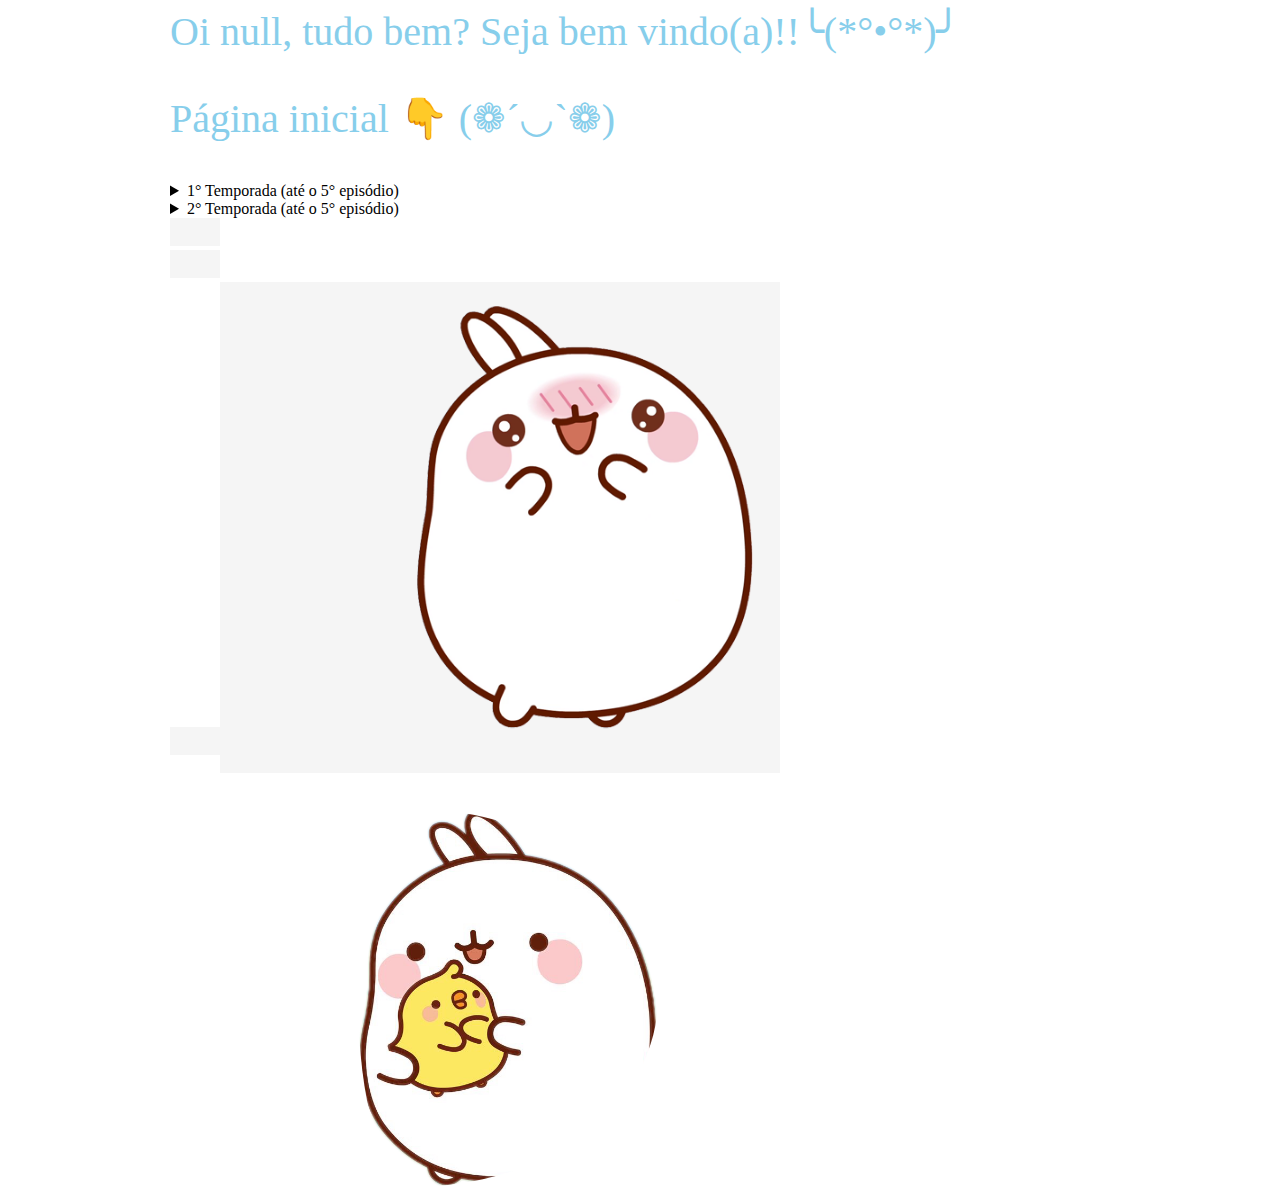
==== index.html @ 4d317387 "Update index.html" ====
<!DOCTYPE html>
<html lang="en">
	<head>
			<meta charset="UTF-8">
			<meta http-equiv="X-UA-Compatible" content="IE=edge">
			<meta name="viewport" content="width=<device-width>, initial-scale=1.0">
			<title>(●'◡'●)</title>
			<script src="click.js"></script>

	</head>
	<body>
		<id class="teste">

		
		<script language="javascript">
<!--
    var nome;
    nome=window.prompt("Digite seu nome ❤: ");
   document.write("Oi " + nome + ", tudo bem? Seja bem vindo(a)!!╰(*°•°*)╯");    
	alert("Obrigada!");
	confirm("Está tudo certo?");
	confirm("Olá de novo (❁´◡`❁) ");
	confirm("Espera, já vai acabar ☻");
	confirm("Prontinho!");
-->
    </script>
</id>

		<header>
	<p>Página inicial 👇 (❁´◡`❁) </p> <link rel="stylesheet" href="estilo.css">

	<details>
		<summary> 1° Temporada (até o 5° episódio) </summary>
		<br>
		<a href="https://www.google.com/search?cs=1&sxsrf=ALiCzsbVVsr8AlVkzLwIA7qaY5JZgbfMRw:1666283590617&q=molang+temporada+1+epis%C3%B3dio+1&stick=H4sIAAAAAAAAAONgFuLVT9c3NEzONTBKSTavUIJyzSrTylOycrVUspOt9EvKgCi-oCg_vSgx1yq1ILM4PyW1WKE8Iz8ntSAxPXURq1xufk5iXrpCSWpuQX5RYkqigqECSN3hzSmZ-QqGANZzasxnAAAA&sa=X&ved=2ahUKEwie4OmLnu_6AhX-pJUCHXEKC6EQm8wBegUIBhCwAg.html">Episódio 01 </a>  <br>
		<a href="https://www.google.com/search?cs=1&sxsrf=ALiCzsbVVsr8AlVkzLwIA7qaY5JZgbfMRw:1666283590617&q=molang+temporada+1+epis%C3%B3dio+2&stick=H4sIAAAAAAAAAONgFuLVT9c3NEzONTBKSTavUIJwU9JyUswzjJO1VLKTrfRLyoAovqAoP70oMdcqtSCzOD8ltVihPCM_J7UgMT11Eatcbn5OYl66QklqbkF-UWJKooKhAkjd4c0pmfkKRgC8r4zqZwAAAA&sa=X&ved=2ahUKEwie4OmLnu_6AhX-pJUCHXEKC6EQm8wBegUIBhCqAg">Episódio 02 </a>  <br>
		<a href="https://www.google.com/search?cs=1&sxsrf=ALiCzsY-QtQA0oNOyQn77vxH0ioCFnKBJg:1668096164480&q=molang+temporada+1+epis%C3%B3dio+3&stick=H4sIAAAAAAAAAONgFuLVT9c3NEzONTBKSTavUIJw0-KNq0oMsy21VLKTrfRLyoAovqAoP70oMdcqtSCzOD8ltVihPCM_J7UgMT11Eatcbn5OYl66QklqbkF-UWJKooKhAkjd4c0pmfkKxgB8BnqQZwAAAA&sa=X&ved=2ahUKEwius7u6_qP7AhXhA9QKHZSSAZ8Qm8wBegUIBRCkAg">Episódio 03 </a>  <br>      
		<a href="https://www.google.com/search?cs=1&sxsrf=ALiCzsY-QtQA0oNOyQn77vxH0ioCFnKBJg:1668096164480&q=molang+temporada+1+epis%C3%B3dio+4&stick=H4sIAAAAAAAAAONgFuLVT9c3NEzONTBKSTavUIJw0y3KjAqTLfK0VLKTrfRLyoAovqAoP70oMdcqtSCzOD8ltVihPCM_J7UgMT11Eatcbn5OYl66QklqbkF-UWJKooKhAkjd4c0pmfkKJgC_oZdaZwAAAA&sa=X&ved=2ahUKEwius7u6_qP7AhXhA9QKHZSSAZ8Qm8wBegUIBRCeAg">Episódio 04 </a>  <br> 
		<a href="https://www.google.com/search?cs=1&sxsrf=ALiCzsY-QtQA0oNOyQn77vxH0ioCFnKBJg:1668096164480&q=molang+temporada+1+epis%C3%B3dio+5&stick=H4sIAAAAAAAAAONgFuLVT9c3NEzONTBKSTavUIJw0wwrS5JySky1VLKTrfRLyoAovqAoP70oMdcqtSCzOD8ltVihPCM_J7UgMT11Eatcbn5OYl66QklqbkF-UWJKooKhAkjd4c0pmfkKpgA0iyPaZwAAAA&sa=X&ved=2ahUKEwius7u6_qP7AhXhA9QKHZSSAZ8Qm8wBegUIBRCYAg">Episódio 05 </a>  <br> 
		<br>
		</details>
		
		<details>
		<summary>  2° Temporada (até o 5° episódio) </summary>
		<br>
		<a href="" Episódio 01 </a>  <br> 
		<a href="" Episódio 02 </a>  <br> 
		<a href="" Episódio 03 </a>  <br> 
		<a href="" Episódio 04 </a>  <br> 
		<a href="" Episódio 05 </a>  <br> 
		<br>
		
		
		</details>

		</header>
<section> <a href="paginainicial.html"> <img src="pngegg1.png" title="Cute" height="70%"width="90%"alt="Oh... Check your wifi"> </a></section>
	<br><br><img src="molang.png" id="imagem" onClick="umClique()" onDblClick="doisCliques()" width="300">
	</body>

</html>
---- estilo.css ----
p{
	color:#87CEEB;
	font-size:30pt;
	font-family:"Forte";
	

}

a:link{
	text-
decoration:none;
background-color:#F5F5F5;
 color:lightpink;
padding:14px 25px;
text-align: center;
display: inline-block;
}

a:hover{
 text-decoration: underline;

}

a:activate{
	text-decoration: underline;
background-color:#87CEEB
}

img{
	border-radius: 50%;
	padding-left: 20%;
	}
	
	img:hover{
	transform:scale(1.2) ;
	}

	.teste{

		color:#87CEEB;
		font-size:30pt;
		font-family:"Forte";
		text-align: center;
	}

	body	{
		margin-left:	auto;				
		margin-right:	auto;
width: 940px;
}
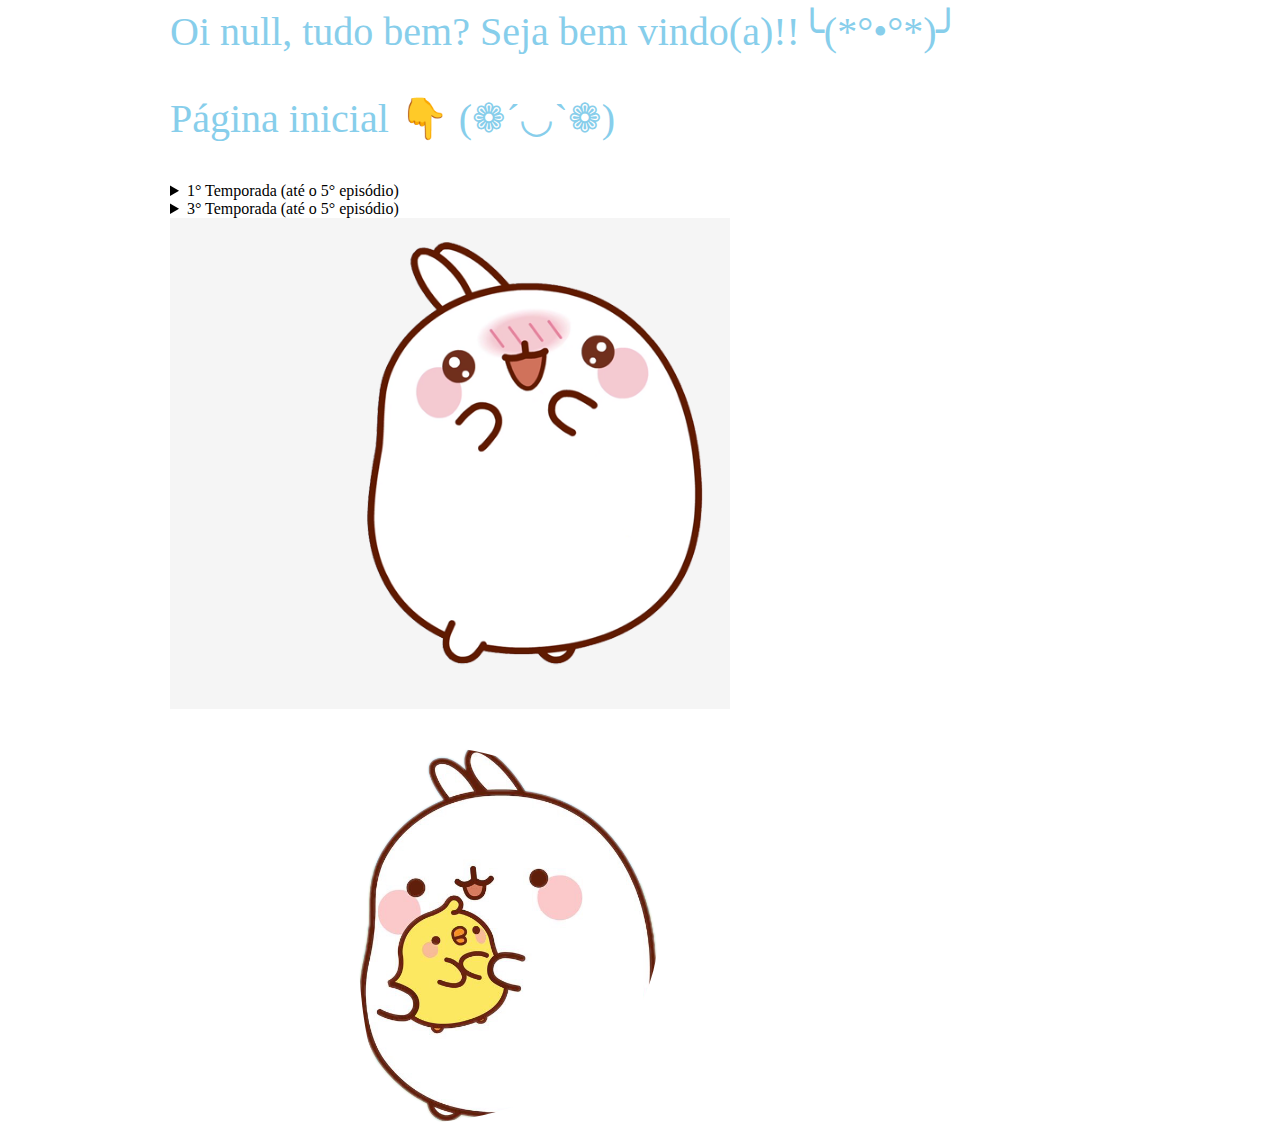
==== commit 2f7c67b6: "Update index.html" ====
--- a/index.html
+++ b/index.html
@@ -41,13 +41,13 @@
 		</details>
 		
 		<details>
-		<summary>  2° Temporada (até o 5° episódio) </summary>
+		<summary>  3° Temporada (até o 5° episódio) </summary>
 		<br>
-		<a href="" Episódio 01 </a>  <br> 
-		<a href="" Episódio 02 </a>  <br> 
-		<a href="" Episódio 03 </a>  <br> 
-		<a href="" Episódio 04 </a>  <br> 
-		<a href="" Episódio 05 </a>  <br> 
+		<a href="https://www.google.com/search?cs=1&sxsrf=ALiCzsbEsJ_cIej_UiLcuiEeRiF4Hk6E3A:1668096804877&q=molang+temporada+3+epis%C3%B3dio+1&stick=H4sIAAAAAAAAAONgFuLVT9c3NEzONTBKSTavUIJw03KrknONCuO1VLKTrfRLyoAovqAoP70oMdcqtSCzOD8ltVihPCM_J7UgMT11Eatcbn5OYl66QklqbkF-UWJKooKxAkjd4c0pmfkKhgAmEOIyZwAAAA&sa=X&ved=2ahUKEwjO5eLrgKT7AhUbtJUCHZt-CNwQm8wBegUIBxCVAg"> Episódio 01 </a>  <br> 
+		<a href="https://www.google.com/search?cs=1&sxsrf=ALiCzsbEsJ_cIej_UiLcuiEeRiF4Hk6E3A:1668096804877&q=molang+temporada+3+epis%C3%B3dio+2&stick=H4sIAAAAAAAAAONgFuLVT9c3NEzONTBKSTavUIJw0_IMTONNcky0VLKTrfRLyoAovqAoP70oMdcqtSCzOD8ltVihPCM_J7UgMT11Eatcbn5OYl66QklqbkF-UWJKooKxAkjd4c0pmfkKRgD9YRvGZwAAAA&sa=X&ved=2ahUKEwjO5eLrgKT7AhUbtJUCHZt-CNwQm8wBegUIBxCSAg"> Episódio 02 </a>  <br> 
+		<a href="https://www.google.com/search?cs=1&sxsrf=ALiCzsbEsJ_cIej_UiLcuiEeRiF4Hk6E3A:1668096804877&q=molang+temporada+3+epis%C3%B3dio+3&stick=H4sIAAAAAAAAAONgFuLVT9c3NEzONTBKSTavUIJwM4wLcvLSC4q1VLKTrfRLyoAovqAoP70oMdcqtSCzOD8ltVihPCM_J7UgMT11Eatcbn5OYl66QklqbkF-UWJKooKxAkjd4c0pmfkKxgBpwSUaZwAAAA&sa=X&ved=2ahUKEwjO5eLrgKT7AhUbtJUCHZt-CNwQm8wBegUIBxCMAg"> Episódio 03 </a>  <br> 
+		<a href="https://www.google.com/search?cs=1&sxsrf=ALiCzsbEsJ_cIej_UiLcuiEeRiF4Hk6E3A:1668096804877&q=molang+temporada+3+epis%C3%B3dio+4&stick=H4sIAAAAAAAAAONgFuLVT9c3NEzONTBKSTavUIJwM4wLcnIrK7O0VLKTrfRLyoAovqAoP70oMdcqtSCzOD8ltVihPCM_J7UgMT11Eatcbn5OYl66QklqbkF-UWJKooKxAkjd4c0pmfkKJgAWBFqHZwAAAA&sa=X&ved=2ahUKEwjO5eLrgKT7AhUbtJUCHZt-CNwQm8wBegUIBxCGAg"> Episódio 04 </a>  <br> 
+		<a href="https://www.google.com/search?cs=1&sxsrf=ALiCzsbEsJ_cIej_UiLcuiEeRiF4Hk6E3A:1668096804877&q=molang+temporada+3+epis%C3%B3dio+5&stick=H4sIAAAAAAAAAONgFuLVT9c3NEzONTBKSTavUIJwMwzMjA3LS4y0VLKTrfRLyoAovqAoP70oMdcqtSCzOD8ltVihPCM_J7UgMT11Eatcbn5OYl66QklqbkF-UWJKooKxAkjd4c0pmfkKpgC5h3BTZwAAAA&sa=X&ved=2ahUKEwjO5eLrgKT7AhUbtJUCHZt-CNwQm8wBegUIBxCAAg"> Episódio 05 </a>  <br> 
 		<br>
 		
 		
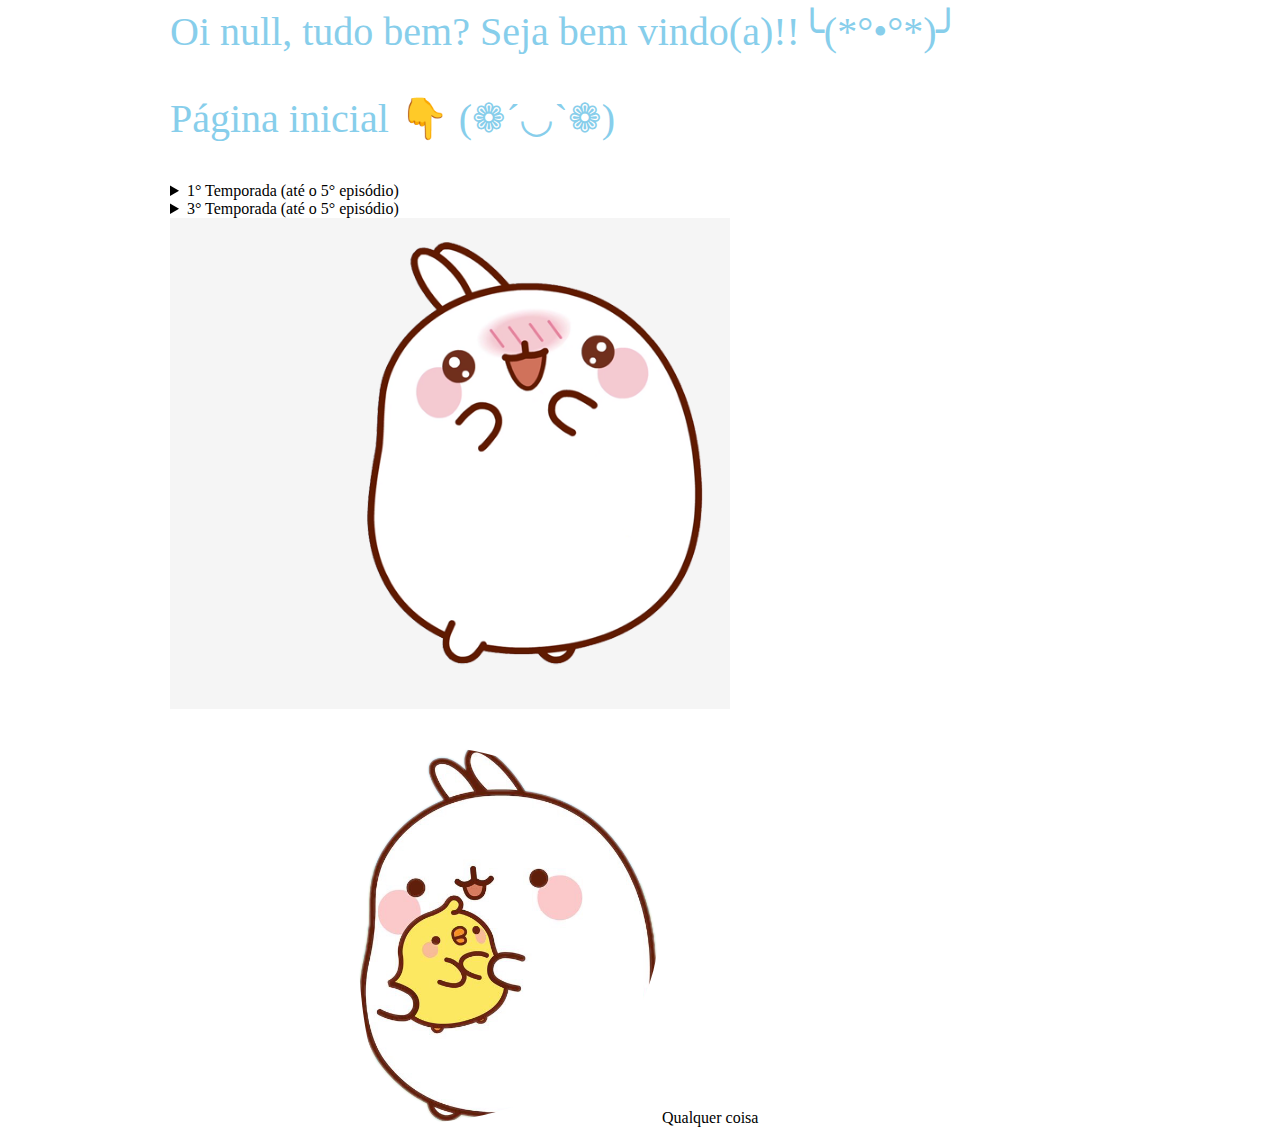
==== commit 6b01c666: "Update index.html" ====
--- a/index.html
+++ b/index.html
@@ -56,6 +56,7 @@
 		</header>
 <section> <a href="paginainicial.html"> <img src="pngegg1.png" title="Cute" height="70%"width="90%"alt="Oh... Check your wifi"> </a></section>
 	<br><br><img src="molang.png" id="imagem" onClick="umClique()" onDblClick="doisCliques()" width="300">
+	Qualquer coisa
 	</body>
 
 </html>
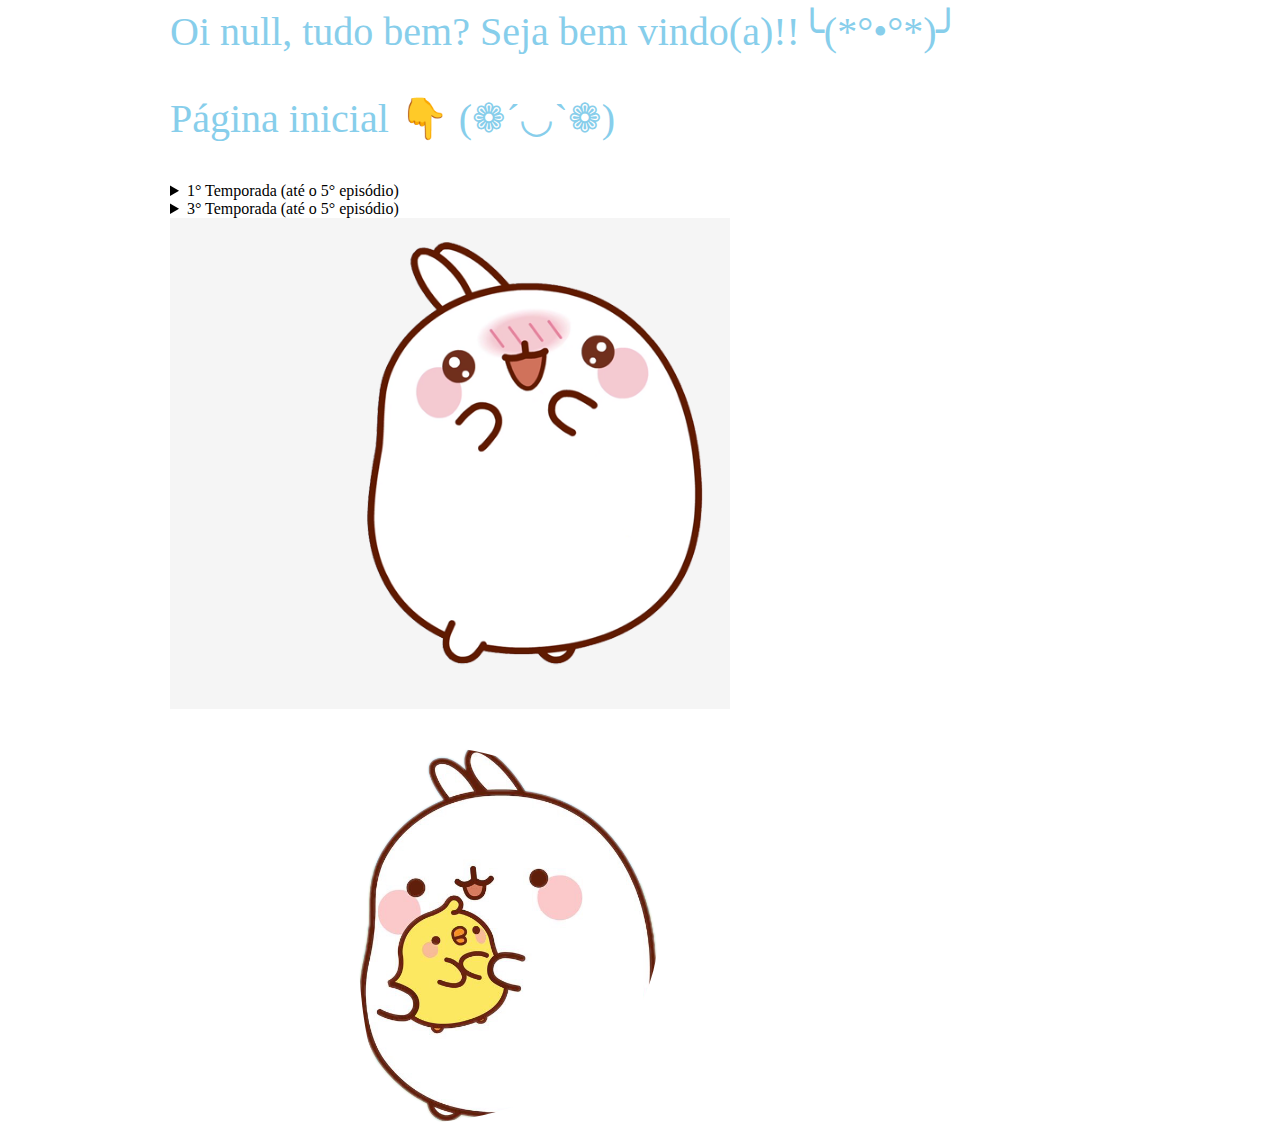
==== commit 2f81fa9d: "Update index.html" ====
--- a/index.html
+++ b/index.html
@@ -56,7 +56,6 @@
 		</header>
 <section> <a href="paginainicial.html"> <img src="pngegg1.png" title="Cute" height="70%"width="90%"alt="Oh... Check your wifi"> </a></section>
 	<br><br><img src="molang.png" id="imagem" onClick="umClique()" onDblClick="doisCliques()" width="300">
-	Qualquer coisa
 	</body>
 
 </html>
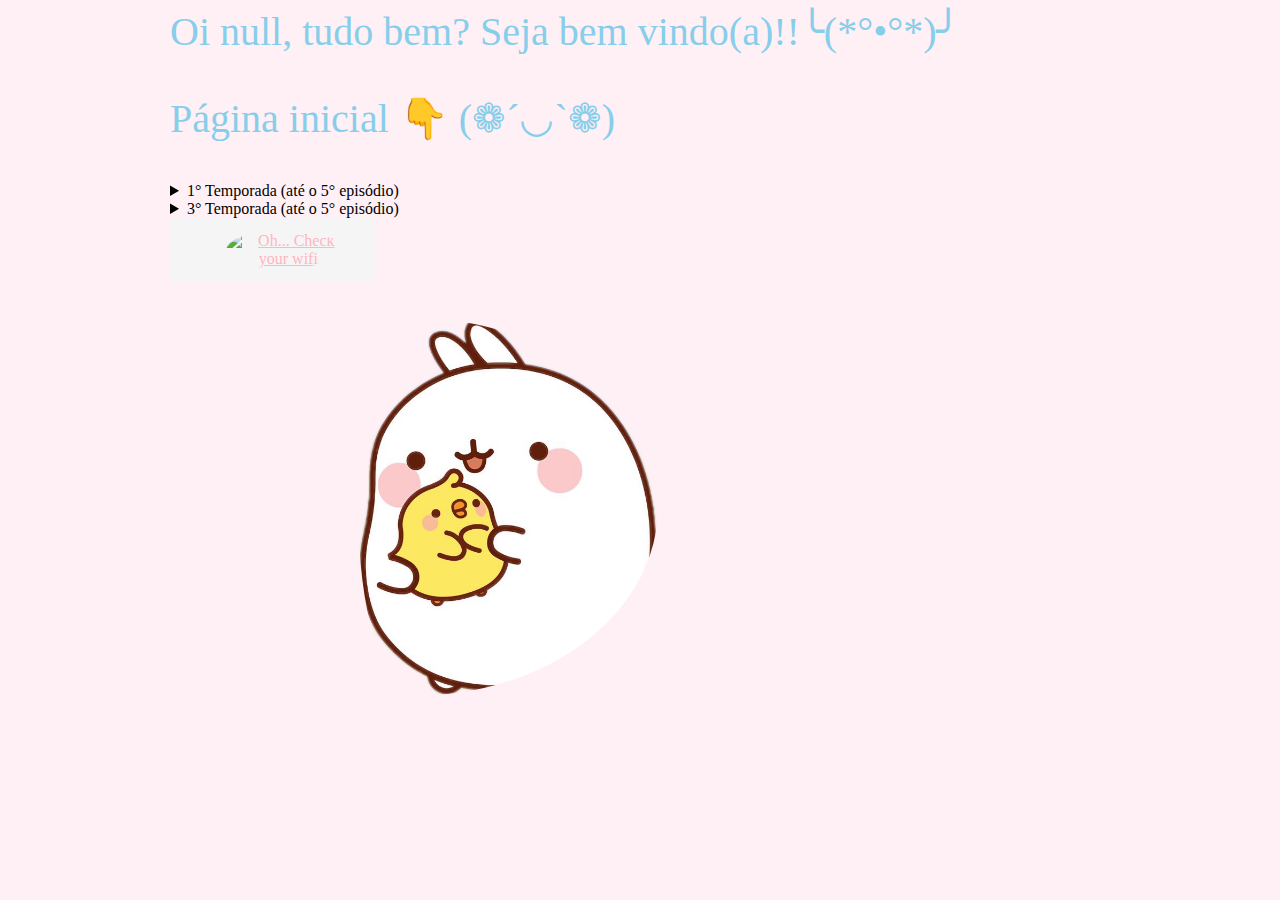
==== commit 3ca33540: "Update index.html" ====
--- a/index.html
+++ b/index.html
@@ -54,7 +54,7 @@
 		</details>
 
 		</header>
-<section> <a href="paginainicial.html"> <img src="pngegg1.png" title="Cute" height="70%"width="90%"alt="Oh... Check your wifi"> </a></section>
+<section> <a href="paginainicial.html"> <img src="pngegg1-.png" title="Cute" height="70%"width="90%"alt="Oh... Check your wifi"> </a></section>
 	<br><br><img src="molang.png" id="imagem" onClick="umClique()" onDblClick="doisCliques()" width="300">
 	</body>
 
--- a/estilo.css
+++ b/estilo.css
@@ -44,7 +44,8 @@
 	}
 
 	body	{
+		background-color:#FFF0F5;
 		margin-left:	auto;				
 		margin-right:	auto;
 width: 940px;
-}+}
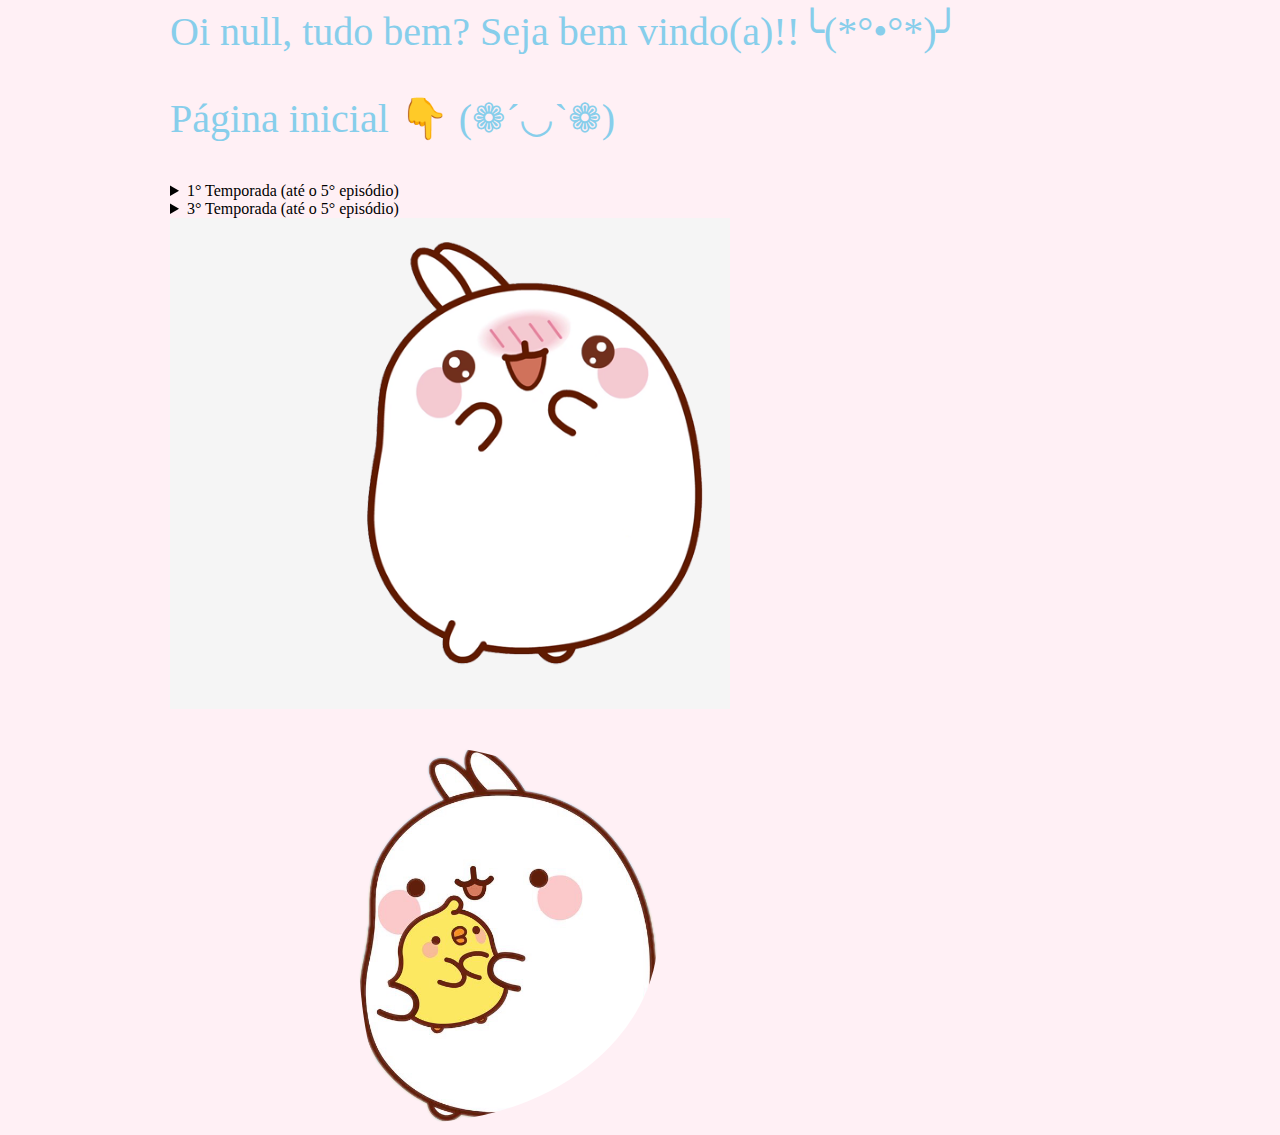
==== commit c5cf1f99: "Update index.html" ====
--- a/index.html
+++ b/index.html
@@ -54,7 +54,7 @@
 		</details>
 
 		</header>
-<section> <a href="paginainicial.html"> <img src="pngegg1-.png" title="Cute" height="70%"width="90%"alt="Oh... Check your wifi"> </a></section>
+<section> <a href="paginainicial.html"> <img src="pngegg1.png" title="Cute" height="70%"width="90%"alt="Oh... Check your wifi"> </a></section>
 	<br><br><img src="molang.png" id="imagem" onClick="umClique()" onDblClick="doisCliques()" width="300">
 	</body>
 
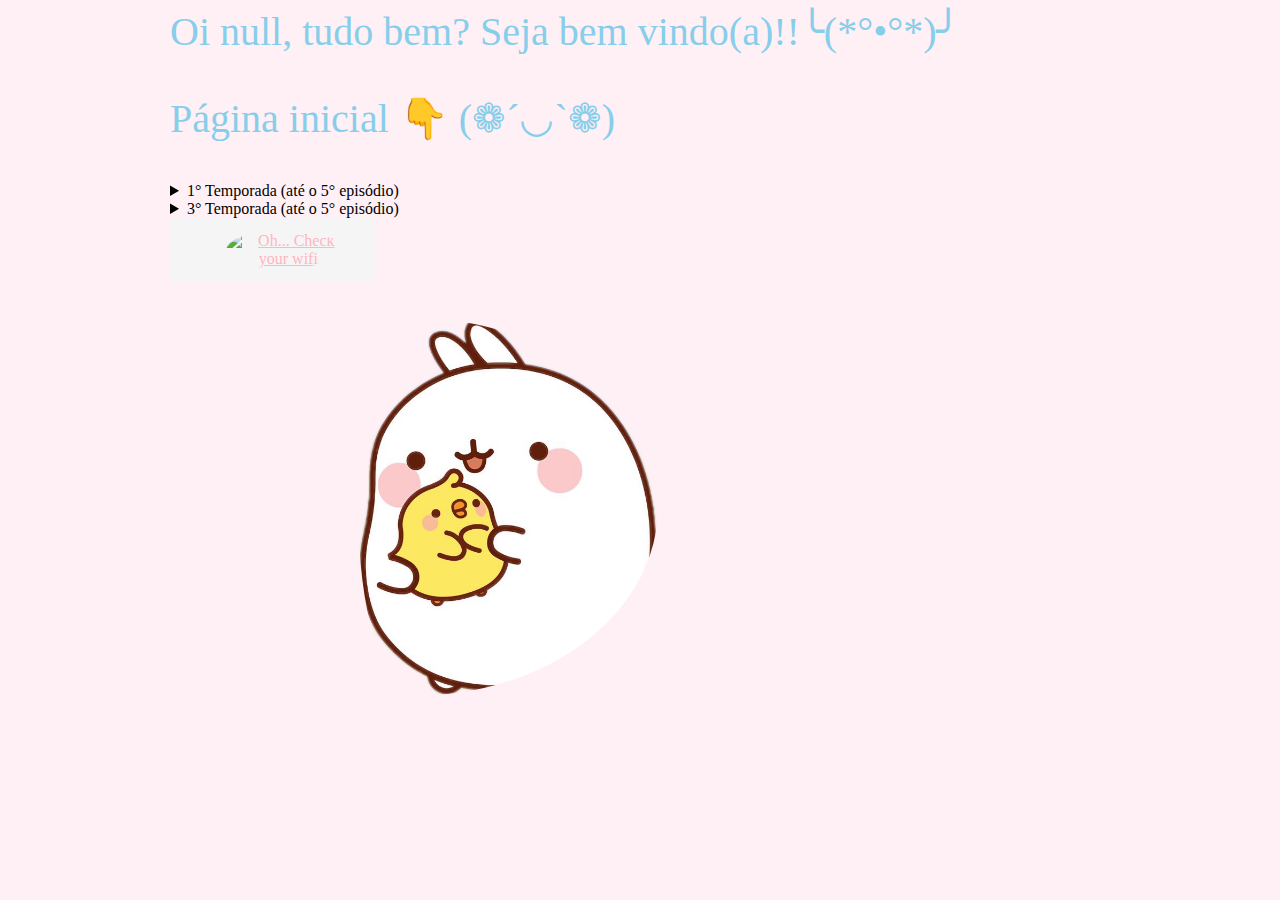
==== commit c9461649: "Update index.html" ====
--- a/index.html
+++ b/index.html
@@ -54,7 +54,7 @@
 		</details>
 
 		</header>
-<section> <a href="paginainicial.html"> <img src="pngegg1.png" title="Cute" height="70%"width="90%"alt="Oh... Check your wifi"> </a></section>
+<section> <a href="paginainicial.html"> <img src="pngegg1-.png" title="Cute" height="70%"width="90%"alt="Oh... Check your wifi"> </a></section>
 	<br><br><img src="molang.png" id="imagem" onClick="umClique()" onDblClick="doisCliques()" width="300">
 	</body>
 
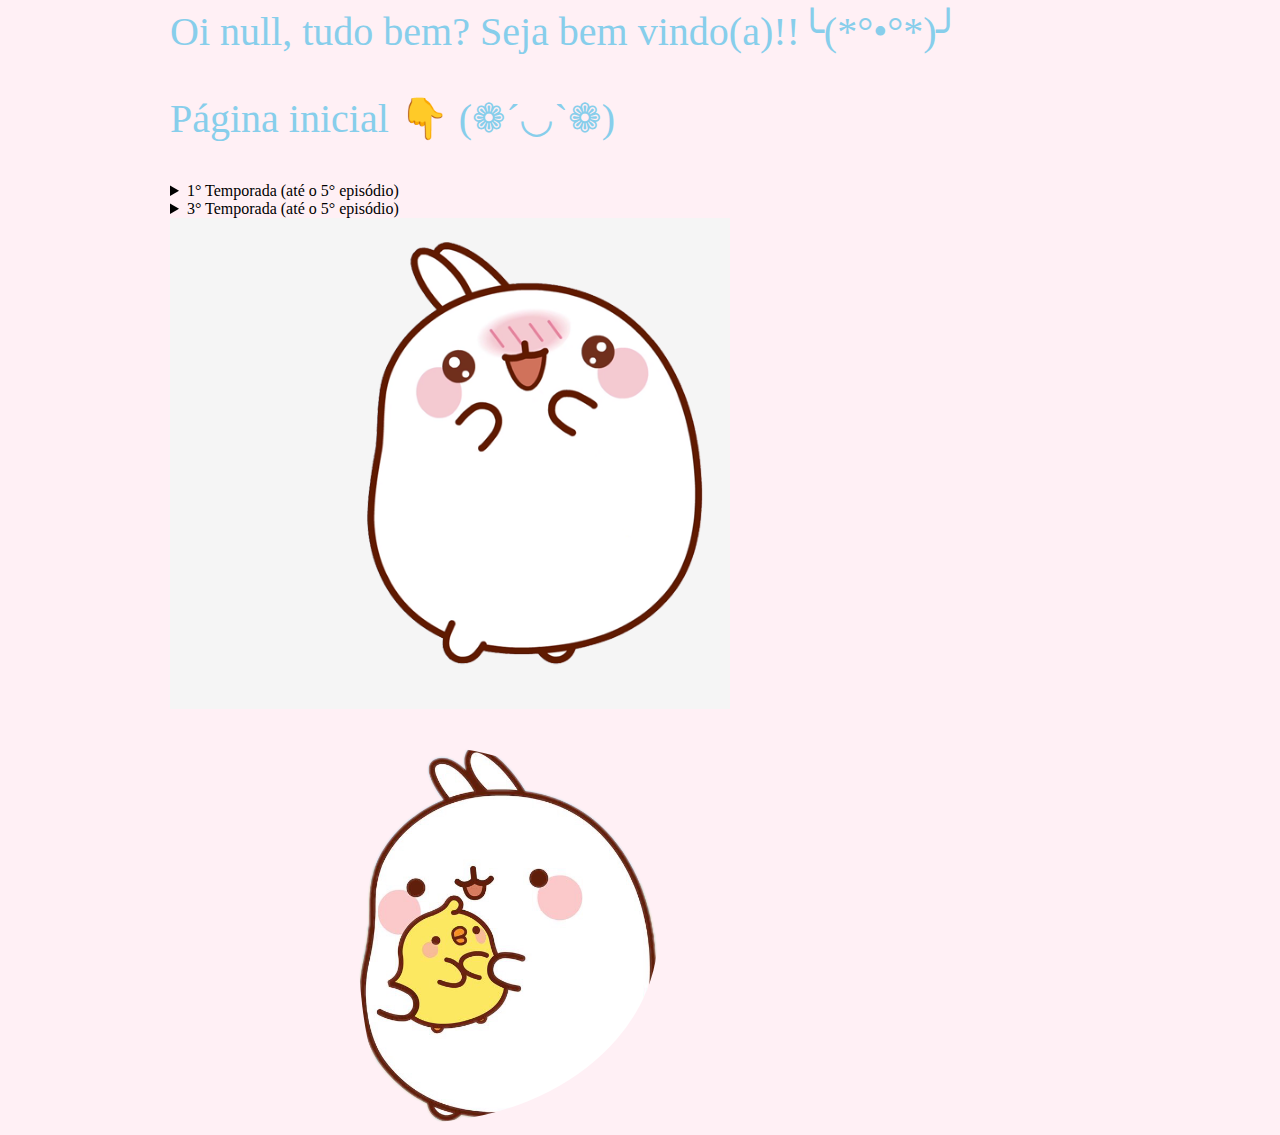
==== commit ca8406a7: "Update index.html" ====
--- a/index.html
+++ b/index.html
@@ -54,7 +54,7 @@
 		</details>
 
 		</header>
-<section> <a href="paginainicial.html"> <img src="pngegg1-.png" title="Cute" height="70%"width="90%"alt="Oh... Check your wifi"> </a></section>
+<section> <a href="paginainicial.html"> <img src="pngegg1.png" title="Cute" height="70%"width="90%"alt="Oh... Check your wifi"> </a></section>
 	<br><br><img src="molang.png" id="imagem" onClick="umClique()" onDblClick="doisCliques()" width="300">
 	</body>
 
